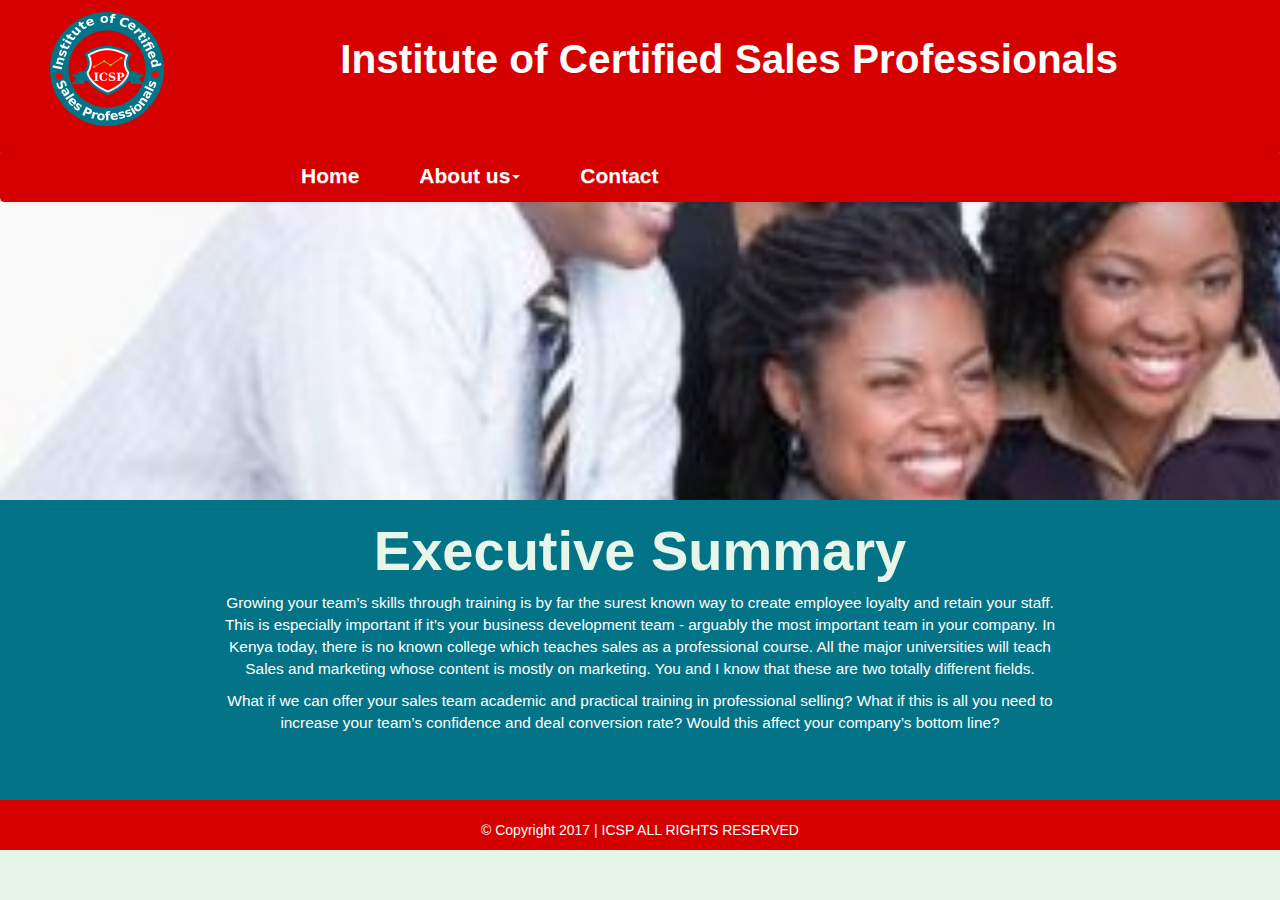
==== executive summary.html @ 13f2d302 "Created more pages" ====
<!DOCTYPE html>
<html>

<head>
    <meta charset="UTF-8">
    <meta http-equiv="X-UA-Compatible" content="IE=edge">
    <meta name="viewport" content="width=device-width, initial-scale=1">
    <title>ICSP | executive summary</title>
    <link rel="stylesheet" type="text/css" href="/bootstrap-3.3.6-dist/css/bootstrap.min.css">
    <link rel="stylesheet" href="/bootstrap-3.3.6-dist/css/bootstrap-theme.min.css">
    <link rel="stylesheet" type="text/css" href="/styles/main.css" />
    <link rel="stylesheet" type="text/css" media="only screen and (min-device-width : 100px) and (max-device-width : 780px)" href="/styles/small-devices.css">
</head>

<body>
    <div class="row" id="logophone">
        <img id="logo" class="img-responsive" src="/images/logo.png" alt="">
    </div>
    <section class="container-fluid" id="top">
        <div id="logodiv" class="col-sm-2">
            <img id="logo" class="img-responsive" src="/images/logo.png" alt="">
        </div>
        <div class="row col-sm-10 text-center" id="topheading">
            <h2 id="topheadingtext">Institute of Certified Sales Professionals</h2>
        </div>
        <br>
        <br>
        <br>
        <br>
        <br>
        <br>
        <div class="row" id="nav">
            <nav class="navbar navbar-default">
                <div class="navbar-header">
                    <button type="button" class="navbar-toggle collapsed" data-toggle="collapse" data-target="#navbar" aria-expanded="false" aria-controls="navbar">
                        <span class="sr-only">Toggle navigation</span>
                        <span class="icon-bar"></span>
                        <span class="icon-bar"></span>
                        <span class="icon-bar"></span>
                    </button>
                </div>
                <div id="navbar" class="navbar-collapse collapse">
                    <ul class="nav navbar-nav">
                        <li>
                            <a href="#"></a>
                        </li>
                        <li>
                            <a href="#"></a>
                        </li>
                        <li>
                            <a href="#"></a>
                        </li>
                        <li>
                            <a href="#"></a>
                        </li>
                        <li>
                            <a href="#"></a>
                        </li>
                        <li>
                            <a href="#"></a>
                        </li>
                        <li>
                            <a href="#"></a>
                        </li>
                        <li>
                            <a href="#"></a>
                        </li>
                        <li>
                            <a href="#"></a>
                        </li>
                        <li><a href="/" id="navtext">Home</a></li>
                        <li>
                            <a href="#"></a>
                        </li>
                        <li class="dropdown">
                            <a href="" class="dropdown-toggle" id="navtext2" data-toggle="dropdown" role="button" aria-haspopup="true" aria-expanded="false">About us<span class="caret"></span></a>
                            <ul class="dropdown-menu">
                                <li><a href="/executive summary">Executive Summary</a></li>
                                <li><a href="/whoweare">Who we are</a></li>
                                <li><a href="/profile">Trainer Profile</a></li>
                            </ul>
                        </li>
                        <li>
                            <a href="#"></a>
                        </li>
                        <li><a href="/contact" id="navtext3">Contact</a></li>
                    </ul>
                    <!-- <ul class="nav navbar-nav navbar-right">
                    <li></li>
                    <li><a href="../navbar-static-top/">Static top</a></li>
                    <li class="active"><a href="./">Fixed top <span class="sr-only">(current)</span></a></li>
                </ul> -->
                </div>
                <!-- </div> -->
            </nav>
        </div>
    </section>
    <div class="row" id="picdiv">
    </div>
    <section class="row" id="info">
        <div class="col-sm-2 text-center"></div>
        <div class="col-sm-8 text-center" id="about">
            <h1 id="heading">Executive Summary</h1>
            <p class="doctext">
                Growing your team’s skills through training is by far the surest known way to create employee loyalty and retain your staff. This is especially important if it’s your business development team - arguably the most important team in your company. In Kenya today, there is no known college which teaches sales as a professional course. All the major universities will teach Sales and marketing whose content is mostly on marketing. You and I know that these are two totally different fields. 
            </p>
            <p class="doctext">
               What if we can offer your sales team academic and practical training in professional selling? What if this is all you need to increase your team’s confidence and deal conversion rate? Would this affect your company’s bottom line?
            </p>
        </div>
        <div class="col-sm-2 text-center"></div>
    </section>
    <section class="row" id="foot">
        <div class="col-sm-4"></div>
        <div class="container col-sm-4 text-center">
            <br>
            <div class="row">
                <p id="foottext">
                    &#169; Copyright 2017 | ICSP ALL RIGHTS RESERVED
                </p>
            </div>
        </div>
        <div class="col-sm-4"></div>
    </section>
    <script src="/js/jquery.js"></script>
    <script src="/js/styles.js"></script>
    <script src="/bootstrap-4.0.0-alpha.6-dist/js/bootstrap.min.js"></script>
    <script src="https://ajax.googleapis.com/ajax/libs/jquery/3.1.1/jquery.min.js"></script>
    <script src="https://maxcdn.bootstrapcdn.com/bootstrap/3.3.7/js/bootstrap.min.js" integrity="sha384-Tc5IQib027qvyjSMfHjOMaLkfuWVxZxUPnCJA7l2mCWNIpG9mGCD8wGNIcPD7Txa" crossorigin="anonymous"></script>
</body>

</html>
---- styles/main.css ----
body {
    /*background-color: #e8f5background-color: #e8f5e9;e9;*/
    background-color: #e8f5e9;
}

.navbar-header {
    float: none;
}

/*.navbar-toggle {
    display: block;
}

.navbar-collapse {
    border-top: 1px solid transparent;
    box-shadow: inset 0 1px 0 rgba(255, 255, 255, 0.1);
}

.navbar-collapse.collapse {
    display: none!important;
}

.navbar-nav {
    float: none!important;
    margin: 7.5px -15px;
}

.navbar-nav>li {
    float: none;
}

.navbar-nav>li>a {
    padding-top: 10px;
    padding-bottom: 10px;
}*/

#picdiv {
    background-image: url("/images/class.jpeg");
    min-height: 500px;
    background-size: cover;
    background-attachment: fixed;
    background-repeat: no-repeat;
    background-color: #037487ff;
}

#picdiv2 {
    min-height: 300px;
    background-image: url("/images/images.jpeg");
    background-repeat: no-repeat;
    background-color: #037487ff;
    background-size: cover;
}

#picdiv3 {
    min-height: 300px;
    background-image: url("/images/fem.jpeg");
    background-repeat: no-repeat;
    background-color: #037487ff;
    background-size: cover;
}
#picdiv3C {
    min-height: 500px;
    background-image: url("/images/fem.jpeg");
    background-repeat: no-repeat;
    background-color: #037487ff;
    background-size: cover;
}

#top {
    position: fixed;
    min-height: 40px;
    background-color: #d50000;
    width: 100%;
}
#head{
    top: 35px;
}
#topheading{
    top: 17px;
    /*font-size: 2.1em;*/
    font-weight: bolder;
    color: white;
}
#topheadingtext{
    top: 17px;
    font-size: 2.9em;
    font-weight: bolder;
    color: white;
}


#navbar {
    background-color: #d50000;
    border-color: #d50000;
}
#nav{
    min-height: 50px;
    background-color: #d50000;
     border-color: #d50000;
}
.navbar {
    top: 30px;
    background-image: none;
     border-color: #d50000;
}

.nav>li>a:hover,
.nav>li>a:focus {
    background-color: transparent;
}
#logophone{
    display: none;
}

#logodiv {
    top: 12px;
    left: 20px;
}

#logo {
    /*left: 20px
    ;*/
}

#info {
    min-height: 300px;
    background-color: #037487ff;
    
}

#about {
    /*background-attachment: fixed;*/
    /*background-color: #037487ff;*/
}

#program {
    background-color: #037487ff;
}


}
.carousel-inner > .item > img,
.carousel-inner > .item > a > img {
    width: 100%;
    height: 150px;
    margin: auto;
}
#myCarousel {

}
.contact {
    top: 50px;
}
#pic {
    height: auto;
    width: 100%;
}
#heading {
    font-weight: bold;
    color: #e8f5e9;
    font-size: 4em;
}
.doctext {
    color: white;
    scroll-behavior: smooth;
    font-effect: engrave;
    font-size: 1.1em;
}
#icsp {
    color: red;
    font-weight: bolder;
    font-size: 2em;
}
#icsp2 {
    color: red;
    font-weight: bolder;
    
}
.module {
    min-height: 50px;
    background-color: white;
    border-color: #e8f5e9;
    background-image: url("/images/images.jpeg");
    background-repeat: no-repeat;
    background-size: cover;
}
.moduletext {
    font-size: 3em;
    font-weight: bold;
    color: #037487ff;
}
#module-category{
 font-weight: bold;   
}
#explain{
    color: grey;
}
#explain2{
    color: white;
}
#contact{
    /*min-height: 300px;*/
    background-color: #037487ff; 
}
#foot{
    min-height: 30px;
    background-color: #d50000;
}
#foottext{
    color: white;
}
#facebook{
    z-index: 47;
    width: 50px;
    height: 50px;
    background-color: #d50000;
    background-image: url(/images/Facebook.png);
    background-repeat: no-repeat;
    background-size: contain;
    background-attachment: scroll;
    background-clip: border-box;
    background-origin: padding-box;
    background-position: 50% 50%;
    border-bottom-right-radius: 25px;
    border-bottom-left-radius: 25px;
    border-bottom-style: solid;
    border-bottom-width: 0px;
    border-left-style: solid;
    border-left-width: 0px;
    border-right-width: 0px;
    border-top-left-radius: 25px;
    border-top-right-radius: 25px;
    border-top-style: solid;
    border-top-width: 0px;
    display: block;
}
#navtext{
    color: white;
    font-weight: bolder;
    font-size: 1.5em;
}
#navtext2{
    color: white;
    font-weight: bolder;
    font-size: 1.5em;
}
#navtext3{
    color: white;
    font-weight: bolder;
    font-size: 1.5em;
}
---- styles/small-devices.css ----
#top {
    /*position: fixed;*/
    min-height: 5px;
    /*background-color: #d50000;*/
    /*width: 100%;*/
    display: none;
}
#logophone{
	/*left: 80px;*/
	min-height: 10px;
	background-color: red;
	display:block;
}
#picdiv {
    background-image: url("/images/MCollege-1.jpg");
    min-height: 100px;
    background-size: cover;
    background-attachment: fixed;
    background-repeat: no-repeat;
    background-color: #037487ff;
}
#logo {
    right: 50px;
}
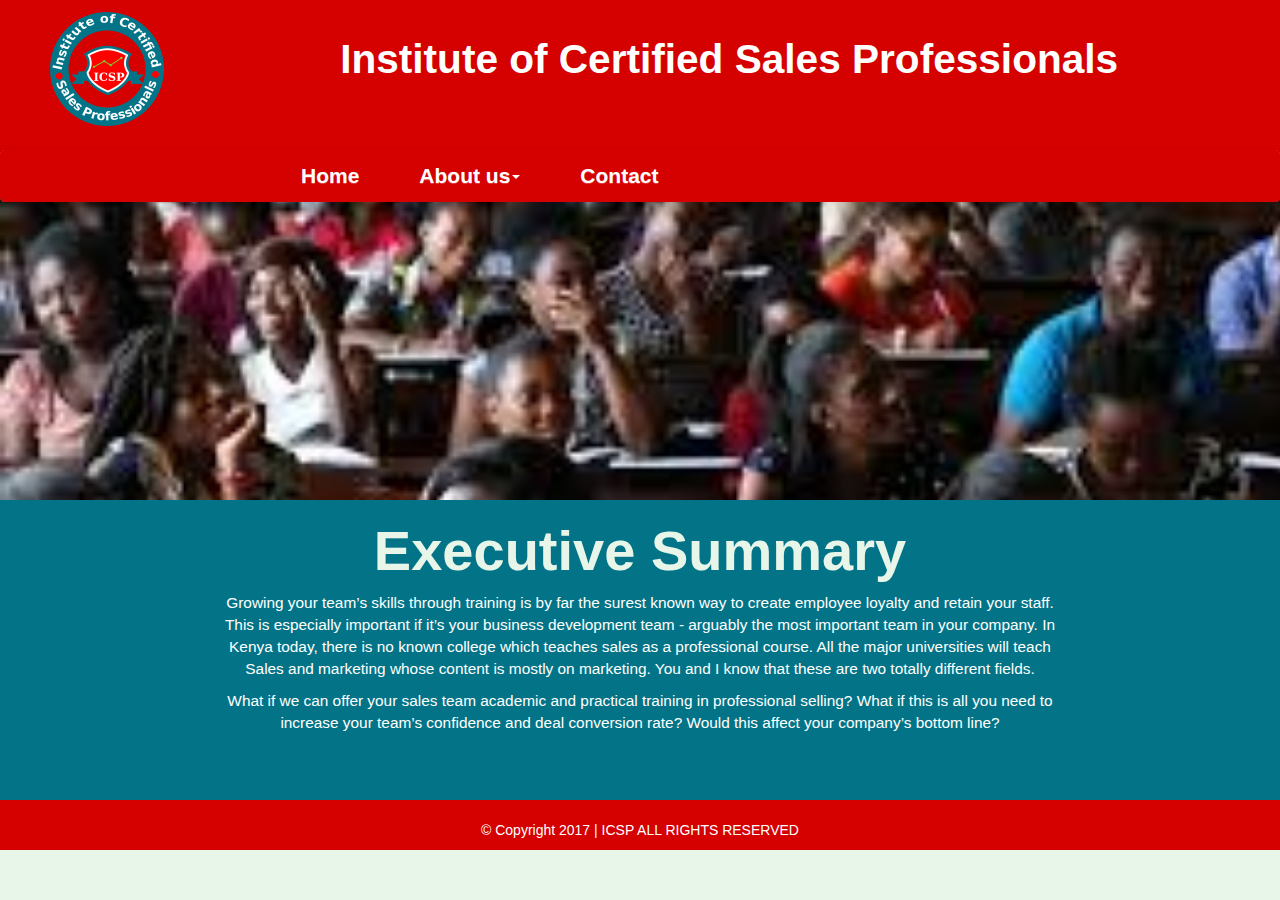
==== commit 21bf1cc3: "pictures" ====
--- a/executive summary.html
+++ b/executive summary.html
@@ -95,7 +95,7 @@
             </nav>
         </div>
     </section>
-    <div class="row" id="picdiv">
+    <div class="row" id="picdivex">
     </div>
     <section class="row" id="info">
         <div class="col-sm-2 text-center"></div>
--- a/styles/main.css
+++ b/styles/main.css
@@ -35,14 +35,37 @@
 }*/
 
 #picdiv {
-    background-image: url("/images/class.jpeg");
-    min-height: 500px;
-    background-size: cover;
-    background-attachment: fixed;
-    background-repeat: no-repeat;
-    background-color: #037487ff;
-}
-
+    background-image: url("/images/sales.jpg");
+    min-height: 500px;
+    background-size: cover;
+    background-attachment: fixed;
+    background-repeat: no-repeat;
+    background-color: #037487ff;
+}
+#picdivex {
+    background-image: url("/images/1.jpeg");
+    min-height: 500px;
+    background-size: cover;
+    background-attachment: fixed;
+    background-repeat: no-repeat;
+    background-color: #037487ff;
+}
+#picdivwh {
+    background-image: url("/images/f.jpeg");
+    min-height: 500px;
+    background-size: cover;
+    background-attachment: fixed;
+    background-repeat: no-repeat;
+    background-color: #037487ff;
+}
+#picdivprof {
+    background-image: url("/images/pic.jpeg");
+    min-height: 500px;
+    background-size: cover;
+    background-attachment: fixed;
+    background-repeat: no-repeat;
+    background-color: #037487ff;
+}
 #picdiv2 {
     min-height: 300px;
     background-image: url("/images/images.jpeg");
